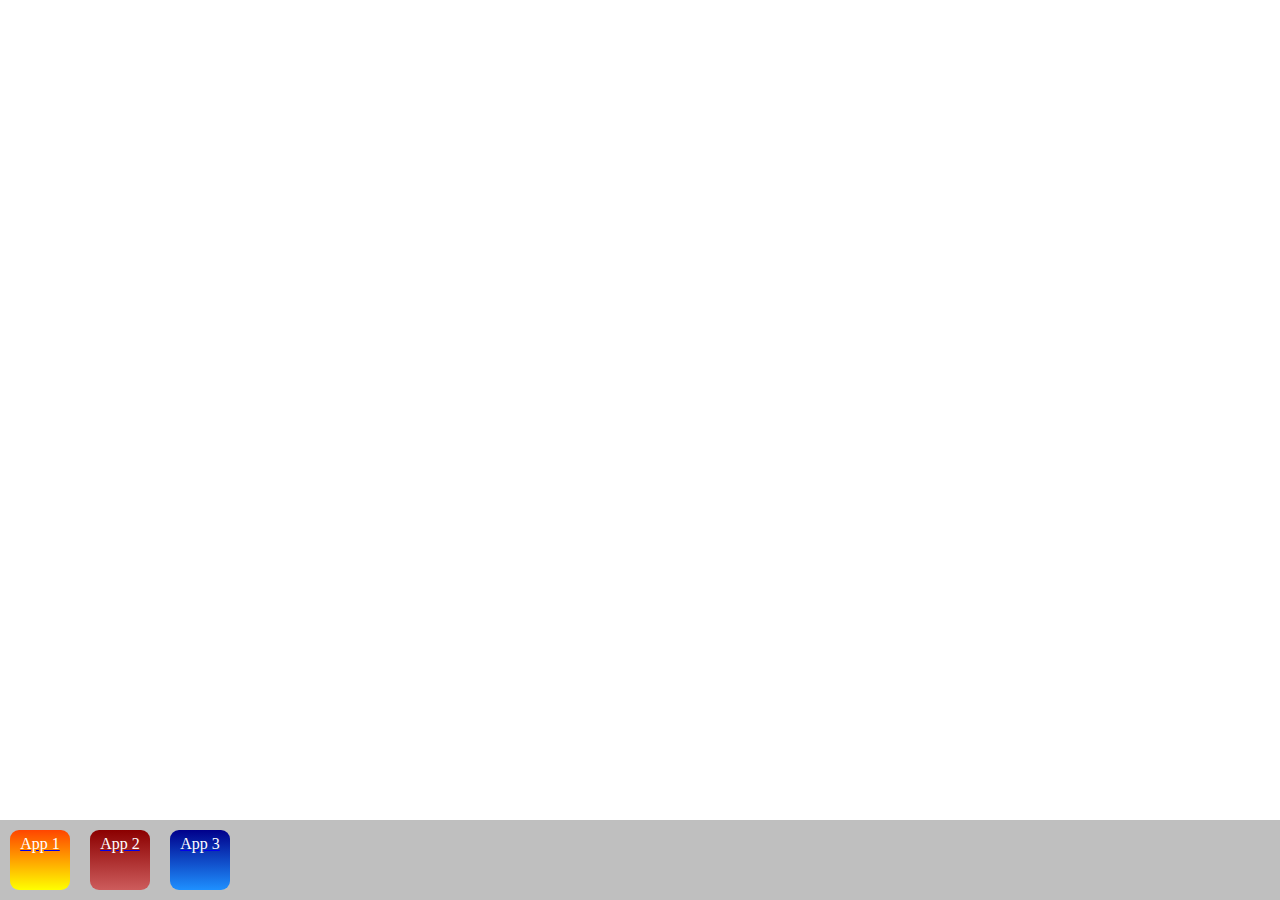
==== examination/client/debug/index.html @ 3124ab58 "initial, added background and icons" ====
<!doctype html>

<html lang="en">
<head>
    <meta charset="utf-8">
    <title>Examination 3</title>
    <link rel="stylesheet" href="stylesheet/style.css">
    <link rel="stylesheet" href="https://maxcdn.bootstrapcdn.com/font-awesome/4.4.0/css/font-awesome.min.css">
</head>
<body>
<div class="container">



<footer>
    <div class="flex-container">
        <a href="#"><div class="flex-item" id="icon1">App 1</div></a>
        <a href="#"><div class="flex-item" id="icon2">App 2</div></a>
        <a href="#"><div class="flex-item" id="icon3">App 3</div></a>
    </div>
</footer>
</div>
<script src="javascript/build.js"></script>
</body>
</html>
---- examination/client/debug/stylesheet/style.css ----
* {
    margin: 0;
    padding: 0;
}

html {
    background: url("/image/background.jpg") no-repeat center center fixed;
    -webkit-background-size: cover;
    -moz-background-size: cover;
    -o-background-size: cover;
    background-size: cover;
    position: relative;
    min-height: 100%;
}

body {
    margin: 0 0 100px; /* bottom = footer height */
    padding: 25px;
}

footer {
    background-color: rgba(0, 0, 0, 0.25);
    position: absolute;
    left: 0;
    bottom: 0;
    height: 80px;
    width: 100%;
    overflow:hidden;
}

.flex-container {
    display: -webkit-flex;
    display: flex;
}

.flex-item {
    border-radius: 15%;
    width: 50px;
    height: 50px;
    margin: 10px;
    padding: 5px;
    text-align: center;
    color: white;
}

.flex-item:hover {
    margin-top: 3px;
    margin-bottom: 3px;
    transition-duration: 100ms;
}

#icon1 {
    background: red; /* For browsers that do not support gradients */
    background: -webkit-linear-gradient(orangered, yellow); /* For Safari 5.1 to 6.0 */
    background: -o-linear-gradient(orangered, yellow); /* For Opera 11.1 to 12.0 */
    background: -moz-linear-gradient(orangered, yellow); /* For Firefox 3.6 to 15 */
    background: linear-gradient(orangered, yellow); /* Standard syntax */
}

#icon2 {
    background: red; /* For browsers that do not support gradients */
    background: -webkit-linear-gradient(darkred, indianred); /* For Safari 5.1 to 6.0 */
    background: -o-linear-gradient(darkred, indianred); /* For Opera 11.1 to 12.0 */
    background: -moz-linear-gradient(darkred, indianred); /* For Firefox 3.6 to 15 */
    background: linear-gradient(darkred, indianred); /* Standard syntax */
}

#icon3 {
    background: red; /* For browsers that do not support gradients */
    background: -webkit-linear-gradient(darkblue, dodgerblue); /* For Safari 5.1 to 6.0 */
    background: -o-linear-gradient(darkblue, dodgerblue); /* For Opera 11.1 to 12.0 */
    background: -moz-linear-gradient(darkblue, dodgerblue); /* For Firefox 3.6 to 15 */
    background: linear-gradient(darkblue, dodgerblue); /* Standard syntax */
}
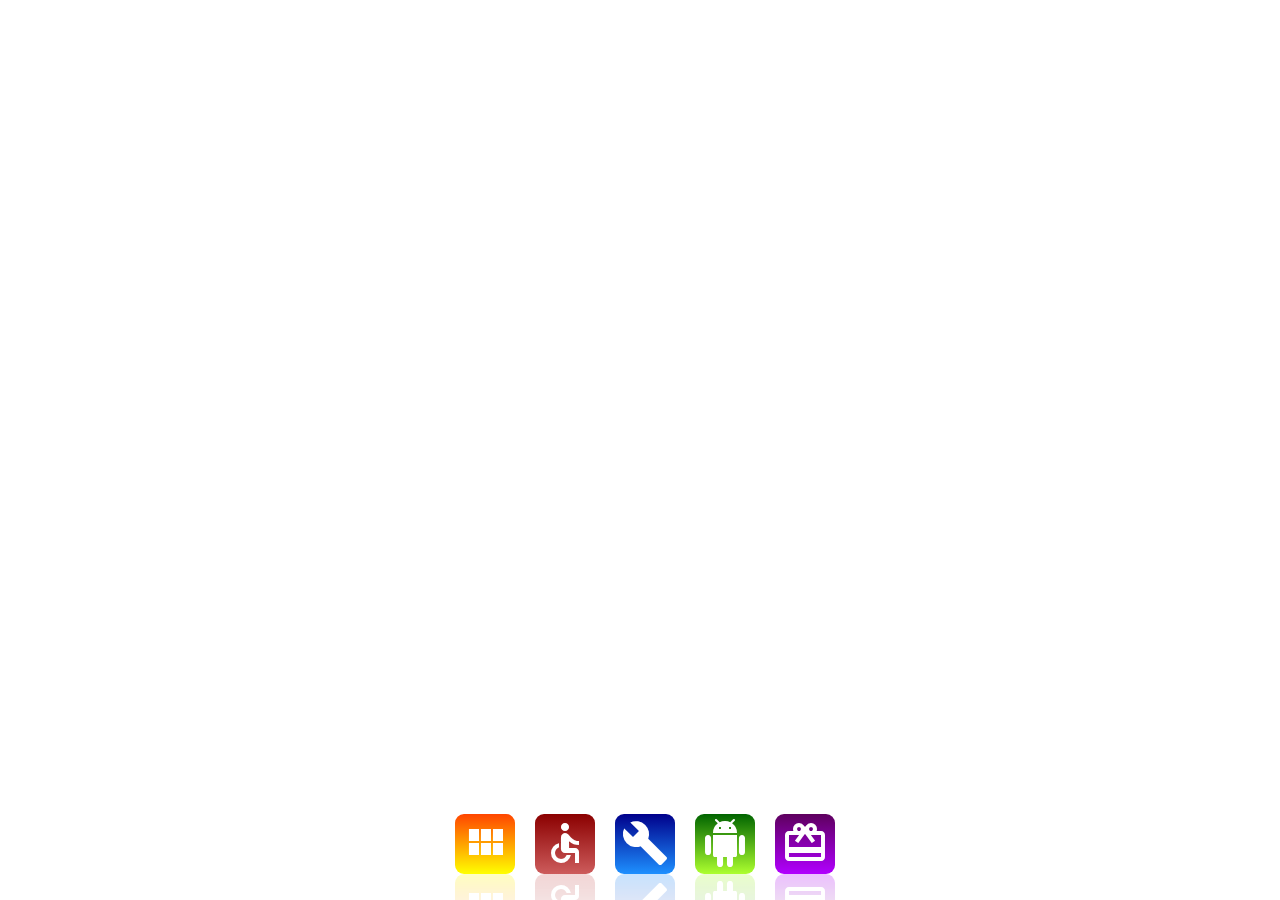
==== commit 5a9723ca: "changes to CSS" ====
--- a/examination/client/debug/index.html
+++ b/examination/client/debug/index.html
@@ -6,20 +6,37 @@
     <title>Examination 3</title>
     <link rel="stylesheet" href="stylesheet/style.css">
     <link rel="stylesheet" href="https://maxcdn.bootstrapcdn.com/font-awesome/4.4.0/css/font-awesome.min.css">
+    <link href="https://fonts.googleapis.com/icon?family=Material+Icons" rel="stylesheet">
 </head>
 <body>
-<div class="container">
+<template id="quizTemplate">
+    <a href="#" class="memory"><img src="image/0.png" alt="A memory brick" class="memoryPic"></a>
+</template>
+<template id="windowTemplate">
+    <div class="point" data-x="0" data-y="0">
+        <i class="material-icons md-18">view_module</i><p class="titleText">Title</p>
+        <div class="pointContent">
+            <button class="startMemory"><i class="material-icons md-36">play_arrow</i></button>
+            <div id="memoryContainer">
+            </div>
+        </div>
+    </div>
+</template>
 
+<div id="container">
 
+</div>
+<footer>
 
-<footer>
     <div class="flex-container">
-        <a href="#"><div class="flex-item" id="icon1">App 1</div></a>
-        <a href="#"><div class="flex-item" id="icon2">App 2</div></a>
-        <a href="#"><div class="flex-item" id="icon3">App 3</div></a>
+        <a href="#"><div class="flex-item" id="icon1"><i class="material-icons md-48">view_module</i></div></a>
+        <a href="#"><div class="flex-item" id="icon2"><i class="material-icons md-48">accessible</i></div></a>
+        <a href="#"><div class="flex-item" id="icon3"><i class="material-icons md-48">build</i></div></a>
+        <a href="#"><div class="flex-item" id="icon4"><i class="material-icons md-48">android</i></div></a>
+        <a href="#"><div class="flex-item" id="icon5"><i class="material-icons md-48">card_giftcard</i></div></a>
     </div>
+    <div id="iconPlatform"></div>
 </footer>
-</div>
 <script src="javascript/build.js"></script>
 </body>
 </html>
--- a/examination/client/debug/stylesheet/style.css
+++ b/examination/client/debug/stylesheet/style.css
@@ -1,6 +1,9 @@
 * {
     margin: 0;
     padding: 0;
+    -webkit-user-select: none; /* Chrome/Safari */
+    -moz-user-select: none; /* Firefox */
+    -ms-user-select: none; /* IE10+ */
 }
 
 html {
@@ -15,60 +18,211 @@
 
 body {
     margin: 0 0 100px; /* bottom = footer height */
-    padding: 25px;
+    padding: 0;
+    overflow: hidden;
 }
 
 footer {
-    background-color: rgba(0, 0, 0, 0.25);
-    position: absolute;
-    left: 0;
+    position: absolute;
+    left: 25%;
     bottom: 0;
-    height: 80px;
+    width: 50%;
+    border-top-left-radius: 25px;
+    border-top-right-radius: 25px;
+    display: table;
+    text-align: center;
+    margin-left:auto;
+    margin-right:auto;
+}
+
+img {
+    width: 65px;
+}
+
+.removed {
+    visibility: hidden;
+}
+
+#iconPlatform {
+    background-image: url("/image/dock.png");
+    background-repeat: no-repeat;
+    height: 91px;
     width: 100%;
-    overflow:hidden;
+    min-width: 650px;
 }
 
 .flex-container {
     display: -webkit-flex;
     display: flex;
+    -ms-flex-align: center;
+    -webkit-align-items: center;
+    -webkit-box-align: center;
+    align-items: center;
+    justify-content: center;
+    height: 0;
+    margin-bottom: -35px;
 }
 
 .flex-item {
     border-radius: 15%;
     width: 50px;
     height: 50px;
-    margin: 10px;
+    margin: 0 10px 0 10px;
     padding: 5px;
     text-align: center;
     color: white;
+    -webkit-box-reflect: below 0px -webkit-gradient(linear, left top, left bottom, from(transparent), to(rgba(250, 250, 250, 0.25)));
+    transition-duration: 200ms;
 }
 
 .flex-item:hover {
+    margin-bottom: 50px;
+    transition-duration: 200ms;
+}
+
+#icon1 {
+    background: linear-gradient(orangered, yellow);
+}
+
+#icon1:hover {
+
+    background: linear-gradient(orangered, orangered);
+}
+
+#icon2 {
+    background: linear-gradient(darkred, indianred);
+}
+
+#icon2:hover {
+    background: darkred;
+}
+
+#icon3 {
+    background: linear-gradient(darkblue, dodgerblue);
+}
+
+#icon3:hover {
+    background: darkblue;
+}
+
+#icon4 {
+    background: linear-gradient(darkgreen, greenyellow);
+}
+
+#icon4:hover {
+    background: darkgreen;
+}
+
+#icon5 {
+    background: linear-gradient(#5e005e, #b100ff);
+}
+
+#icon5:hover {
+    background: #5e005e;
+}
+
+.window{
+    position: absolute;
+    background-color: rgba(0, 0, 0, 0.5);
+    width: 250px;
+    height: 250px;
+    cursor: default;
+}
+
+
+.point {
+    position: absolute;
+    top: 10%;
+    left: 10%;
+    width: 265px;
+    height: 25px;
+    background: rgba(0, 0, 0, 0.5);
+    cursor: move;
+    color: white;
+    border-top-left-radius: 5px;
+    border-top-right-radius: 5px;
+    background: -moz-linear-gradient(top,  rgba(0,0,0,0.25) 0%, rgba(0,0,0,1) 100%);
+    background: -webkit-linear-gradient(top,  rgba(0,0,0,0.25) 0%,rgba(0,0,0,1) 100%);
+    background: linear-gradient(to bottom,  rgba(0,0,0,0.25) 0%,rgba(0,0,0,1) 100%);
+    filter: progid:DXImageTransform.Microsoft.gradient( startColorstr='#40000000', endColorstr='#000000',GradientType=0 );
+    text-indent: 5px;
+}
+
+.point:after {
+    position: absolute;
+    width: 265px;
+    height: 25px;
+    top: 150%;
+    left: 50%;
+    transform: translateX(-50%);
+    text-align: center;
+ }
+
+.pointContent {
+    position: relative;
     margin-top: 3px;
-    margin-bottom: 3px;
-    transition-duration: 100ms;
-}
-
-#icon1 {
-    background: red; /* For browsers that do not support gradients */
-    background: -webkit-linear-gradient(orangered, yellow); /* For Safari 5.1 to 6.0 */
-    background: -o-linear-gradient(orangered, yellow); /* For Opera 11.1 to 12.0 */
-    background: -moz-linear-gradient(orangered, yellow); /* For Firefox 3.6 to 15 */
-    background: linear-gradient(orangered, yellow); /* Standard syntax */
-}
-
-#icon2 {
-    background: red; /* For browsers that do not support gradients */
-    background: -webkit-linear-gradient(darkred, indianred); /* For Safari 5.1 to 6.0 */
-    background: -o-linear-gradient(darkred, indianred); /* For Opera 11.1 to 12.0 */
-    background: -moz-linear-gradient(darkred, indianred); /* For Firefox 3.6 to 15 */
-    background: linear-gradient(darkred, indianred); /* Standard syntax */
-}
-
-#icon3 {
-    background: red; /* For browsers that do not support gradients */
-    background: -webkit-linear-gradient(darkblue, dodgerblue); /* For Safari 5.1 to 6.0 */
-    background: -o-linear-gradient(darkblue, dodgerblue); /* For Opera 11.1 to 12.0 */
-    background: -moz-linear-gradient(darkblue, dodgerblue); /* For Firefox 3.6 to 15 */
-    background: linear-gradient(darkblue, dodgerblue); /* Standard syntax */
-}
+    width: 261px;
+    height: 350px;
+    background: rgba(255, 255, 255, 1);
+    cursor: default;
+    border: solid;
+    border-color: black;
+    border-width: 2px;
+    text-indent: 0;
+}
+
+.titleText {
+    pointer-events: none;
+    text-align: center;
+    padding-top: 3px;
+
+}
+.point i {
+    pointer-events: none;
+    padding-top: 3px;
+}
+
+.memoryPic {
+    border-radius: 10px;
+    margin-top: 3px;
+}
+
+.startMemory {
+    background: #0ec4bb;
+    background-image: -webkit-linear-gradient(top, #0ec4bb, #0b8f88);
+    background-image: -moz-linear-gradient(top, #0ec4bb, #0b8f88);
+    background-image: -ms-linear-gradient(top, #0ec4bb, #0b8f88);
+    background-image: -o-linear-gradient(top, #0ec4bb, #0b8f88);
+    background-image: linear-gradient(to bottom, #0ec4bb, #0b8f88);
+    -webkit-border-radius: 10px;
+    -moz-border-radius: 10px;
+    border-radius: 10px;
+    color: #ffffff;
+    padding: 0 20px 0 20px;
+    margin-top: 10px;
+    margin-bottom: 10px;
+}
+
+.startMemory:hover {
+    background: #5bcfc9;
+    cursor: pointer;
+}
+
+.material-icons.md-18 {
+    font-size: 18px;
+    position: absolute;
+    pointer-events: none;
+
+}
+.material-icons.md-24 {
+    font-size: 24px;
+    pointer-events: none;
+}
+.material-icons.md-36 {
+    font-size: 36px;
+    pointer-events: none;
+}
+.material-icons.md-48 {
+    font-size: 48px;
+    pointer-events: none;
+}
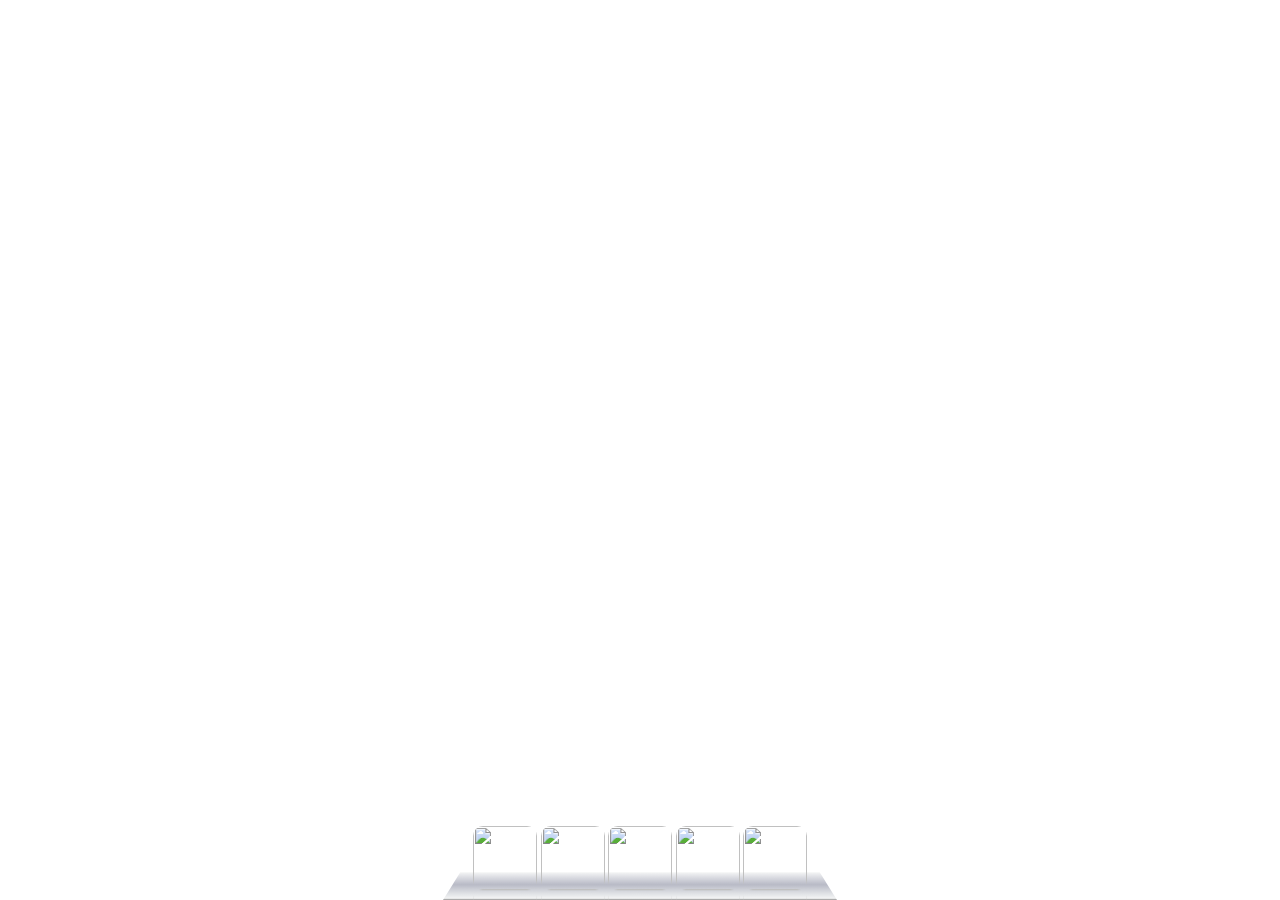
==== commit 2cffaa6c: "added popup window for confirmation of clear desktop" ====
--- a/examination/client/debug/index.html
+++ b/examination/client/debug/index.html
@@ -9,33 +9,66 @@
     <link href="https://fonts.googleapis.com/icon?family=Material+Icons" rel="stylesheet">
 </head>
 <body>
-<template id="quizTemplate">
+<template id="memoryTemplate">
     <a href="#" class="memory"><img src="image/0.png" alt="A memory brick" class="memoryPic"></a>
 </template>
-<template id="windowTemplate">
+<template id="memoryWindow">
     <div class="point" data-x="0" data-y="0">
-        <i class="material-icons md-18">view_module</i><p class="titleText">Title</p>
+        <img src="image/memory_icon.png" class="smallIcon"/><p class="titleText">Title</p>
         <div class="pointContent">
-            <button class="startMemory"><i class="material-icons md-36">play_arrow</i></button>
-            <div id="memoryContainer">
+            <button class="startMemory">Start Game</button>
+            <div class="memoryContainer">
             </div>
         </div>
     </div>
 </template>
 
 <div id="container">
+</div>
 
+<div class="overlay" id="overlay"></div>
+
+<div class="popup" id="popup">
+    <div class="popup-inner">
+        <input type="button" name="Close" class="s3-btn-close" value="&times;">
+
+        <div class="confirm">
+            <h1>Confirm your action</h1>
+            <p>Are you really <em>really</em> <strong>really</strong> sure that you want to clear the entire desktop?</p>
+            <button class="cancelPopup">Cancel</button>
+            <button class="confirmPopup">Confirm</button>
+        </div>
+    </div>
 </div>
+
 <footer>
-
-    <div class="flex-container">
-        <a href="#"><div class="flex-item" id="icon1"><i class="material-icons md-48">view_module</i></div></a>
-        <a href="#"><div class="flex-item" id="icon2"><i class="material-icons md-48">accessible</i></div></a>
-        <a href="#"><div class="flex-item" id="icon3"><i class="material-icons md-48">build</i></div></a>
-        <a href="#"><div class="flex-item" id="icon4"><i class="material-icons md-48">android</i></div></a>
-        <a href="#"><div class="flex-item" id="icon5"><i class="material-icons md-48">card_giftcard</i></div></a>
+    <div id="dock-container">
+        <div id="dock">
+            <ul>
+                <li>
+                    <span>Memory</span>
+                    <a href="#" id="memoryButton"><img src="image/memory.png"/></a>
+                </li>
+                <li>
+                    <span>Chat</span>
+                    <a href="#"><img src="image/chat.png"/></a>
+                </li>
+                <li>
+                    <span>test1</span>
+                    <a href="#"><img src="image/template.png"/></a>
+                </li>
+                <li>
+                    <span>test2</span>
+                    <a href="#"><img src="image/template.png"/></a>
+                </li>
+                <li>
+                    <span>Clear Desktop</span>
+                    <a href="#" id="clearAllButton"><img src="image/clear.png"/></a>
+                </li>
+            </ul>
+            <div class="base"></div>
+        </div>
     </div>
-    <div id="iconPlatform"></div>
 </footer>
 <script src="javascript/build.js"></script>
 </body>
--- a/examination/client/debug/stylesheet/style.css
+++ b/examination/client/debug/stylesheet/style.css
@@ -24,9 +24,7 @@
 
 footer {
     position: absolute;
-    left: 25%;
     bottom: 0;
-    width: 50%;
     border-top-left-radius: 25px;
     border-top-right-radius: 25px;
     display: table;
@@ -41,84 +39,6 @@
 
 .removed {
     visibility: hidden;
-}
-
-#iconPlatform {
-    background-image: url("/image/dock.png");
-    background-repeat: no-repeat;
-    height: 91px;
-    width: 100%;
-    min-width: 650px;
-}
-
-.flex-container {
-    display: -webkit-flex;
-    display: flex;
-    -ms-flex-align: center;
-    -webkit-align-items: center;
-    -webkit-box-align: center;
-    align-items: center;
-    justify-content: center;
-    height: 0;
-    margin-bottom: -35px;
-}
-
-.flex-item {
-    border-radius: 15%;
-    width: 50px;
-    height: 50px;
-    margin: 0 10px 0 10px;
-    padding: 5px;
-    text-align: center;
-    color: white;
-    -webkit-box-reflect: below 0px -webkit-gradient(linear, left top, left bottom, from(transparent), to(rgba(250, 250, 250, 0.25)));
-    transition-duration: 200ms;
-}
-
-.flex-item:hover {
-    margin-bottom: 50px;
-    transition-duration: 200ms;
-}
-
-#icon1 {
-    background: linear-gradient(orangered, yellow);
-}
-
-#icon1:hover {
-
-    background: linear-gradient(orangered, orangered);
-}
-
-#icon2 {
-    background: linear-gradient(darkred, indianred);
-}
-
-#icon2:hover {
-    background: darkred;
-}
-
-#icon3 {
-    background: linear-gradient(darkblue, dodgerblue);
-}
-
-#icon3:hover {
-    background: darkblue;
-}
-
-#icon4 {
-    background: linear-gradient(darkgreen, greenyellow);
-}
-
-#icon4:hover {
-    background: darkgreen;
-}
-
-#icon5 {
-    background: linear-gradient(#5e005e, #b100ff);
-}
-
-#icon5:hover {
-    background: #5e005e;
 }
 
 .window{
@@ -198,9 +118,10 @@
     -moz-border-radius: 10px;
     border-radius: 10px;
     color: #ffffff;
-    padding: 0 20px 0 20px;
+    padding: 12px 12px 12px 12px;
     margin-top: 10px;
     margin-bottom: 10px;
+
 }
 
 .startMemory:hover {
@@ -226,3 +147,215 @@
     font-size: 48px;
     pointer-events: none;
 }
+
+.smallIcon {
+    width: 20px;
+    float: left;
+    pointer-events: none;
+}
+
+
+
+/* Dock Bar */
+/* Based of https://dl.dropboxusercontent.com/u/1330446/demo/dock/dock.html */
+
+#dock-container {
+    position: fixed;
+    bottom: 0;
+    text-align: center;
+    width: 100%;
+}
+#dock {
+    position: relative;
+    display: inline-block;
+    -webkit-perspective: 400px;
+    -moz-perspective: 400px;
+}
+#dock .base {
+    position: absolute;
+    bottom: 0;
+    width: 100%;
+    height: 45px;
+    z-index: -10;
+
+    background: #f5f6f6;
+    background: -moz-linear-gradient(top,  #f5f6f6 0%, #dbdce2 21%, #b8bac6 49%, #dddfe3 80%, #f5f6f6 100%);
+    background: -webkit-linear-gradient(top,  #f5f6f6 0%,#dbdce2 21%,#b8bac6 49%,#dddfe3 80%,#f5f6f6 100%);
+    background: linear-gradient(to bottom,  #f5f6f6 0%,#dbdce2 21%,#b8bac6 49%,#dddfe3 80%,#f5f6f6 100%);
+    filter: progid:DXImageTransform.Microsoft.gradient( startColorstr='#f5f6f6', endColorstr='#f5f6f6',GradientType=0 );
+    opacity: 1;
+    border-bottom: 2px #aaa solid;
+    -webkit-transform-origin: 50% 100%;
+    -webkit-transform: rotateX(55deg);
+    -moz-transform-origin: 50% 100%;
+    -moz-transform: rotateX(55deg);
+    -o-transform-origin: 50% 100%;
+    -o-transform: rotateX(55deg);
+}
+#dock ul {
+    font-size: 14px;
+    padding: 0 30px;
+    margin: 0;
+}
+#dock li {
+    list-style-type: none;
+    display: inline-block;
+    position: relative;
+}
+#dock li span {
+    display: none;
+    position: absolute;
+    bottom: 140px;
+    left: 0;
+    width: 100%;
+    background-color: rgba(0, 0, 0, 0.5);
+    color: #fff;
+    padding: 4px 0 4px 0;
+    border-radius: 7px;
+}
+#dock li:hover span {
+    display: block;
+}
+#dock li img {
+    width: 64px;
+    height: 64px;
+    margin-bottom: 10px;
+    -webkit-gradient(linear, left top, left bottom, from(transparent), color-stop(0.7, transparent), to(rgba(255,255,255,.5)));
+    -webkit-box-reflect: below 0 -webkit-gradient(linear, left top, left bottom, from(transparent), to(rgba(250, 250, 250, 0.3)));
+    -webkit-linear-gradient(top, transparent, rgba(255,255,255,.3));
+    -webkit-transition: all 0.3s;
+    -webkit-transform-origin: 50% 100%;
+    -moz-transition: all 0.4s;
+    -moz-transform-origin: 50% 100%;
+    -o-transition: all 0.3s;
+    -o-transform-origin: 50% 100%;
+    border-radius: 10px;
+}
+#dock li:hover img {
+    -webkit-transform: scale(2);
+    -moz-transform: scale(2);
+    -o-transform: scale(2);
+    margin: 0 2em 0;
+}
+
+#dock li:hover + li img,
+#dock li.prev img {
+    -webkit-transform: scale(1.4);
+    -moz-transform: scale(1.4);
+    -o-transform: scale(1.4);
+    margin: 0 1.4em 10px;
+}
+
+
+
+
+/* Overlay for popup */
+
+.overlay {
+    background:rgba(0,0,0,0.8);
+    opacity:0.8;
+    filter:alpha(opacity=80);
+    position:absolute;
+    top:0;
+    bottom:0;
+    left:0;
+    right:0;
+    z-index:100;
+    animation: fade 1s ease 1 forwards;
+}
+
+/* Popup */
+.popup{
+    background:white;
+    position:absolute;
+    top:0;
+    left:0;
+    bottom:0;
+    right:0;
+    z-index:101;
+    width:500px;
+    height:200px;
+    margin:auto;
+    border-radius: 10px;
+    border-top: 1px solid white;
+    animation: fade 1s ease 1 forwards;
+}
+
+.popup .popup-inner{
+    position:relative;
+    padding:1em;
+}
+
+.popup .popup-inner input.s3-btn-close{
+    position:absolute;
+    top:-0.5em;
+    right:-0.5em;
+    background:black;
+    border:solid 2px white;
+    color:white;
+    cursor:pointer;
+    border-radius:24px;
+    outline:none;
+    padding: 4px 7px 4px 7px;
+}
+
+input.s3-btn{
+    background:#f1f1f1;
+    border:none;
+    width:200px;
+    height:50px;
+    cursor:pointer;
+    position:absolute;
+    top:0;
+    right:0;
+    bottom:0;
+    left:0;
+    margin:auto;
+}
+
+.s3-center{
+    text-align:center;
+}
+
+/* Popup content */
+
+.confirm h1 {
+    text-align: center;
+    font-size: 1.2rem;
+    margin: 1.5rem 1rem 0.5rem;
+}
+.confirm p {
+    text-align: center;
+    font-size: 1rem;
+    margin: 0 2rem 4.5rem;
+}
+.confirm button {
+    background: transparent;
+    border: none;
+    color: #1678E5;
+    height: 3rem;
+    font-size: 1rem;
+    width: 50%;
+    position: absolute;
+    bottom: 0;
+    cursor: pointer;
+}
+.confirm button:nth-of-type(1) {
+    border-top: 1px solid #B4B4B4;
+    border-right: 1px solid #B4B4B4;
+    left: 0;
+    border-radius: 0 0 0 10px;
+}
+.confirm button:nth-of-type(2) {
+    border-top: 1px solid #B4B4B4;
+    right: 0;
+    border-radius: 0 0 10px 0;
+}
+.confirm button:focus,
+.confirm button:hover {
+    font-weight: bold;
+    background: #EFEFEF;
+}
+.confirm button:active {
+    background: #D6D6D6;
+}
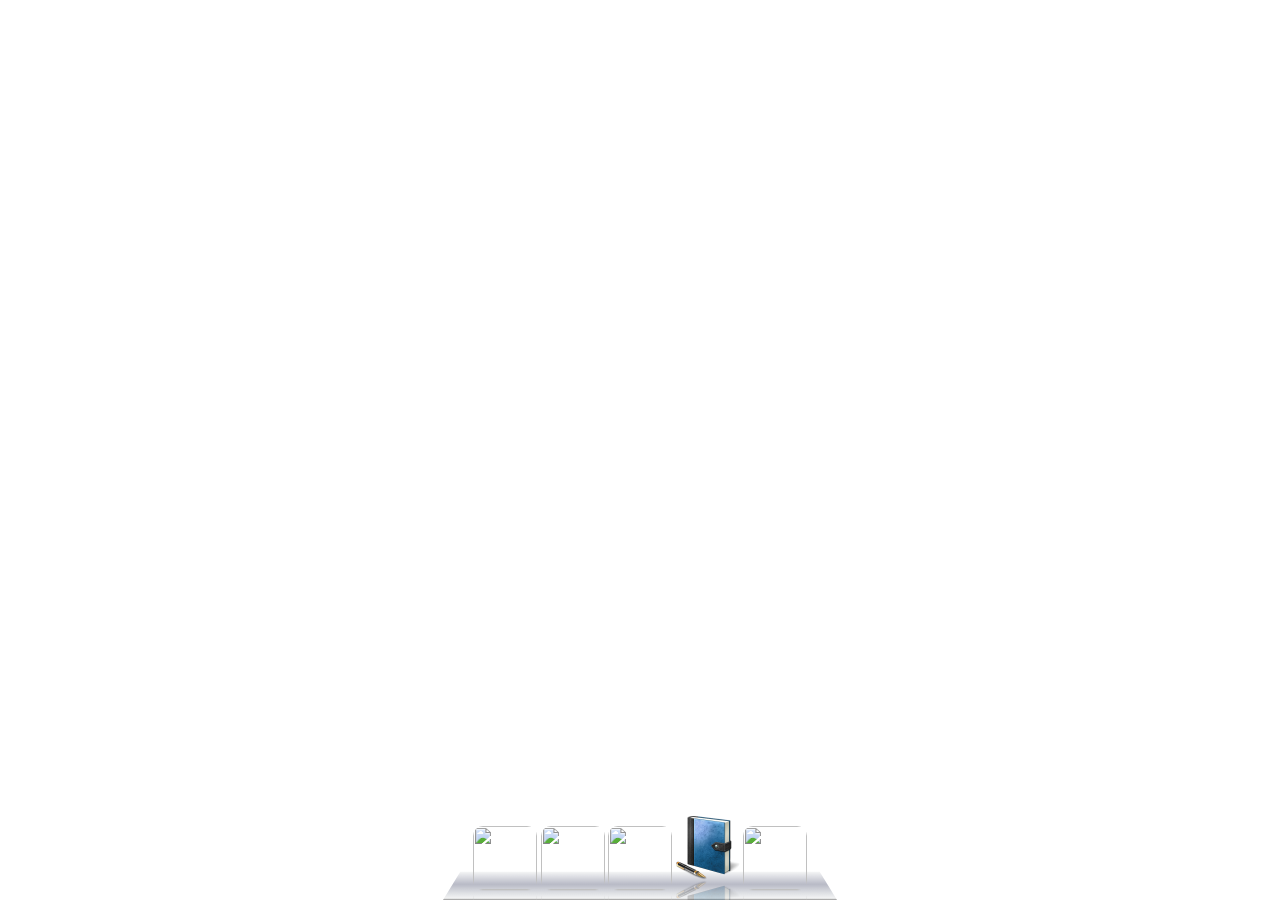
==== commit 217da6f7: "added guestbook with disqus" ====
--- a/examination/client/debug/index.html
+++ b/examination/client/debug/index.html
@@ -10,20 +10,144 @@
 </head>
 <body>
 <template id="memoryTemplate">
-    <a href="#" class="memory"><img src="image/0.png" alt="A memory brick" class="memoryPic"></a>
+    <a href="#" class="memory"><img src="image/0.png" alt="A memory brick" class="memoryPic" draggable="false"></a>
+</template>
+<template id="memoryWin">
+    <img src="image/win.png" alt="You won!" class="memoryWin">
+    <p class="memoryWinTries"></p>
 </template>
 <template id="memoryWindow">
-    <div class="point" data-x="0" data-y="0">
-        <img src="image/memory_icon.png" class="smallIcon"/><p class="titleText">Title</p>
+    <div class="point memoryWindow" data-x="0" data-y="0">
+        <img src="image/memory_icon.png" class="smallIcon"/><p class="titleText">Memory</p>
         <div class="pointContent">
             <button class="startMemory">Start Game</button>
+            <div class="styled-select">
+            <select title="Size">
+                <option selected>1</option>
+                <option>2</option>
+                <option>3</option>
+                <option>4</option>
+            </select>
+            <div class="select-button"><div class="small-arrow-down"></div></div>
+        </div>
             <div class="memoryContainer">
             </div>
         </div>
     </div>
 </template>
 
+
+<template id="initialMemory">
+    <div class="window memory" data-x="0" data-y="0">
+        <nav>
+            <a href="#" class="close"></a>
+            <!--<a href="#" class="minimize"></a>-->
+            <!--<a href="#" class="maximize"></a>-->
+            <h1>Memory - Linux edition</h1>
+        </nav>
+        <div class="windowContainer">
+            <button class="startMemory">Start Game</button>
+            <div class="styled-select">
+                <select title="Size">
+                    <option selected>1</option>
+                    <option>2</option>
+                    <option>3</option>
+                    <option>4</option>
+                </select>
+                <div class="select-button"><div class="small-arrow-down"></div></div>
+            </div>
+            <div class="memoryContainer">
+            </div>
+        </div>
+    </div>
+</template>
+
+<template id="initialChat">
+    <div class="window chat" data-x="0" data-y="0">
+        <nav>
+            <a href="#" class="close"></a>
+            <!--<a href="#" class="minimize"></a>-->
+            <!--<a href="#" class="maximize"></a>-->
+            <h1>Chat</h1>
+        </nav>
+        <div class="windowContainer">
+            <h2>Choose your nickname:</h2>
+            <input title="Username" type="text" class="userName" name="Nickname" placeholder="Nickname.." maxlength="18" autofocus>
+            <a href="#" class="button">Submit</a>
+        </div>
+    </div>
+</template>
+
+<template id="guestbook">
+    <div class="window guestbook" data-x="0" data-y="0">
+        <nav>
+            <a href="#" class="close"></a>
+            <!--<a href="#" class="minimize"></a>-->
+            <!--<a href="#" class="maximize"></a>-->
+            <h1>Guestbook</h1>
+        </nav>
+        <div class="windowContainer">
+            <div id="disqus_thread"></div>
+            <script>
+                /**
+                 *  RECOMMENDED CONFIGURATION VARIABLES: EDIT AND UNCOMMENT THE SECTION BELOW TO INSERT DYNAMIC VALUES FROM YOUR PLATFORM OR CMS.
+                 *  LEARN WHY DEFINING THESE VARIABLES IS IMPORTANT: https://disqus.com/admin/universalcode/#configuration-variables
+                 */
+                /*
+                 var disqus_config = function () {
+                 this.page.url = PAGE_URL;  // Replace PAGE_URL with your page's canonical URL variable
+                 this.page.identifier = PAGE_IDENTIFIER; // Replace PAGE_IDENTIFIER with your page's unique identifier variable
+                 };
+                 */
+                (function() {  // DON'T EDIT BELOW THIS LINE
+                    var d = document, s = d.createElement('script');
+
+                    s.src = '//lokecarlsson.disqus.com/embed.js';
+
+                    s.setAttribute('data-timestamp', +new Date());
+                    (d.head || d.body).appendChild(s);
+                })();
+            </script>
+
+        </div>
+    </div>
+</template>
+
+<template id="chatWindow">
+    <div class="chatContainer">
+        <div class="textContainer">
+            <ul class="textArea">
+            </ul>
+        </div>
+        <input title="Chat" type="text" class="chatBox" name="chatBox" autofocus>
+        <button class="sendChat">
+            <img src="image/send.png" alt="submit" class="sendPic"/>
+        </button>
+    </div>
+</template>
+
+
+
 <div id="container">
+</div>
+
+<div class="bsod hidden">
+    <div class="error">
+        <div class="error-header"><span>Windows</span></div>
+
+        <ul>
+            <li>A fatal exception C8 has occurred at E4D4:C1D5D6C9 in C4C 9E2(D4) +<br> </li>
+            <li>D9D6C3D2E2. The current application will be terminated.</li>
+            <li>Press any key if this wasn't what you expected.</li>
+            <li>Press ESC to close your application. You will lose any unsaved information in all tabs.</li>
+            <li><br></li>
+            <li>Technical information:</li>
+            <li>*** STOP: 0.000000D1 (0x0000000C, 0x00000002, 0x000000000, 0x000001337</li>
+            <li>*** trololol.sys - Adress 133700000 base at 101010, Datestamp 000000</li>
+        </ul>
+        <br><br>
+        <p class="center">Press any key to continue</p>
+    </div>
 </div>
 
 <div class="overlay" id="overlay"></div>
@@ -33,8 +157,8 @@
         <input type="button" name="Close" class="s3-btn-close" value="&times;">
 
         <div class="confirm">
-            <h1>Confirm your action</h1>
-            <p>Are you really <em>really</em> <strong>really</strong> sure that you want to clear the entire desktop?</p>
+            <h1>Clear Desktop</h1>
+            <p>Are you <strong>really</strong> sure that you want to clear the entire desktop?</p>
             <button class="cancelPopup">Cancel</button>
             <button class="confirmPopup">Confirm</button>
         </div>
@@ -47,23 +171,23 @@
             <ul>
                 <li>
                     <span>Memory</span>
-                    <a href="#" id="memoryButton"><img src="image/memory.png"/></a>
+                    <a href="#" id="memoryButton"><img src="image/brain.png"/></a>
                 </li>
                 <li>
                     <span>Chat</span>
-                    <a href="#"><img src="image/chat.png"/></a>
-                </li>
-                <li>
-                    <span>test1</span>
-                    <a href="#"><img src="image/template.png"/></a>
-                </li>
-                <li>
-                    <span>test2</span>
-                    <a href="#"><img src="image/template.png"/></a>
+                    <a href="#" id="chatButton"><img src="image/chat2.png"/></a>
+                </li>
+                <li>
+                    <span>Explorer</span>
+                    <a href="#" id="explorerButton"><img src="image/ie.png"/></a>
+                </li>
+                <li>
+                    <span>Guestbook</span>
+                    <a href="#" id="guestBookButton"><img src="image/guestbook.png"/></a>
                 </li>
                 <li>
                     <span>Clear Desktop</span>
-                    <a href="#" id="clearAllButton"><img src="image/clear.png"/></a>
+                    <a href="#" id="clearAllButton"><img src="image/trash.png"/></a>
                 </li>
             </ul>
             <div class="base"></div>
--- a/examination/client/debug/stylesheet/style.css
+++ b/examination/client/debug/stylesheet/style.css
@@ -7,7 +7,7 @@
 }
 
 html {
-    background: url("/image/background.jpg") no-repeat center center fixed;
+    background: url("/image/background3.jpg") no-repeat center center fixed;
     -webkit-background-size: cover;
     -moz-background-size: cover;
     -o-background-size: cover;
@@ -34,38 +34,44 @@
 }
 
 img {
-    width: 65px;
+    width: 85px;
+    height: 120px;
 }
 
 .removed {
     visibility: hidden;
 }
 
-.window{
+.window {
     position: absolute;
     background-color: rgba(0, 0, 0, 0.5);
     width: 250px;
     height: 250px;
     cursor: default;
-}
-
+    top: 20%;
+    left: 20%;
+}
+
+.guestbook {
+    width: 500px;
+    height: 600px;
+}
 
 .point {
     position: absolute;
     top: 10%;
     left: 10%;
-    width: 265px;
+    width: 262px;
     height: 25px;
     background: rgba(0, 0, 0, 0.5);
-    cursor: move;
-    color: white;
-    border-top-left-radius: 5px;
-    border-top-right-radius: 5px;
-    background: -moz-linear-gradient(top,  rgba(0,0,0,0.25) 0%, rgba(0,0,0,1) 100%);
-    background: -webkit-linear-gradient(top,  rgba(0,0,0,0.25) 0%,rgba(0,0,0,1) 100%);
-    background: linear-gradient(to bottom,  rgba(0,0,0,0.25) 0%,rgba(0,0,0,1) 100%);
-    filter: progid:DXImageTransform.Microsoft.gradient( startColorstr='#40000000', endColorstr='#000000',GradientType=0 );
+    cursor: default;
+    color: #676767;
+    background: #e5e3e5;
+    background: linear-gradient(#ebebeb, #cecdce);
+    border-top: 1px solid #f4f3f4;
+    border-bottom: 1px solid #afaeaf;
     text-indent: 5px;
+    border-radius: 6px 6px 0 0;
 }
 
 .point:after {
@@ -85,10 +91,16 @@
     height: 350px;
     background: rgba(255, 255, 255, 1);
     cursor: default;
-    border: solid;
-    border-color: black;
-    border-width: 2px;
     text-indent: 0;
+}
+
+.chatWindow {
+    width: 400px;
+    height: 500px;
+}
+
+.chatTitle {
+    width: 400px;
 }
 
 .titleText {
@@ -105,6 +117,20 @@
 .memoryPic {
     border-radius: 10px;
     margin-top: 3px;
+    margin-left: 5px;
+}
+
+.memoryWin {
+    width: 355px;
+    height: inherit;
+    margin-top: 75px;
+}
+
+.memoryWinTries {
+    color: black;
+    text-align: center;
+    font-size: 20px;
+    font-weight: bold;
 }
 
 .startMemory {
@@ -119,7 +145,7 @@
     border-radius: 10px;
     color: #ffffff;
     padding: 12px 12px 12px 12px;
-    margin-top: 10px;
+    margin-top: 0;
     margin-bottom: 10px;
 
 }
@@ -127,31 +153,144 @@
 .startMemory:hover {
     background: #5bcfc9;
     cursor: pointer;
-}
-
-.material-icons.md-18 {
-    font-size: 18px;
-    position: absolute;
-    pointer-events: none;
-
-}
-.material-icons.md-24 {
-    font-size: 24px;
-    pointer-events: none;
-}
-.material-icons.md-36 {
-    font-size: 36px;
-    pointer-events: none;
-}
-.material-icons.md-48 {
-    font-size: 48px;
-    pointer-events: none;
 }
 
 .smallIcon {
     width: 20px;
     float: left;
     pointer-events: none;
+    margin-left: 5px;
+    margin-top: 3px;
+}
+
+/* Window */
+
+.window {
+    background: -webkit-linear-gradient(rgba(233, 233, 233, 1.0), rgba(178, 178, 178, 1.0) 21px, #6A6A6A 1px, #EDEDED, #EDEDED 23px);
+    margin: 0 auto;
+    border-radius: 5px;
+    box-shadow:inset 0 1px 0 rgba(255,255,255,.6), 0 22px 70px 4px rgba(0,0,0,0.56), 0 0 0 1px rgba(0, 0, 0, 0.3);
+    padding: 3px 5px;
+    text-align: left;
+    position:absolute;
+}
+
+.chat {
+    height: 450px;
+    width: 400px;
+}
+
+.memory {
+    height: 650px;
+    width: 400px;
+}
+
+.windowContainer {
+    padding:15px;
+}
+h1 {
+    font: normal normal 13px/20px "Lucida Grande", "Lucida Sans Unicode", sans-serif;
+    text-align: center;
+    position:relative;
+    z-index:2;
+    top:-23px;
+    text-shadow: 0 1px 0 rgba(255, 255, 255, 0.6);
+    color:#444;
+}
+h2 {
+    font: normal bold 13px/20px "Lucida Grande", "Lucida Sans Unicode", sans-serif;
+    margin-bottom:3px;
+}
+p {
+    font: normal normal 11px/14px "Lucida Grande", "Lucida Sans Unicode", sans-serif;
+    padding-top: 3px;
+}
+h2, p {
+    text-align: center;
+    margin-top: 100px;
+}
+p a,
+p a:link,
+p a:visited,
+p a:hover,
+p a:active {
+    border-bottom: 1px dotted #888;
+    text-decoration: none;
+    color: #000;
+}
+nav{
+    height:19px;
+}
+nav a {
+    display: inline-block;
+    margin: 2px 2px 3px 2px;
+    width: 12px;
+    height: 12px;
+    border-radius: 100%;
+    background: #f36;
+    box-shadow: 0 1px 0 rgba(255,255,255,.5);
+    text-indent: -9999px;
+    position: relative;
+}
+
+nav a:before {
+    content: '';
+    display: block;
+    position: absolute;
+    border-radius: 100%;
+    box-shadow:inset 0 1px 4px rgba(0, 0, 0, .8);
+    top: 0;
+    left: 0;
+    bottom: 0;
+    right: 0;
+}
+
+nav a:after {
+    content: '';
+    display: block;
+    position: absolute;
+    top: 2px;
+    left: 1px;
+    bottom: 1px;
+    right: 1px;
+    border-radius: 100%;
+    background: -webkit-linear-gradient(white, rgba(255, 255, 255, .9) 2%, white, rgba(255, 255, 255, .4) 16%, rgba(255, 255, 255, 0) 43%, rgba(255, 255, 255, .74), rgba(255, 255, 255, .7) 122%, rgba(255, 255, 255, .7));
+    box-shadow: inset 0 -3px 0 3px rgba(255, 255, 255, 0.2), inset 0 2px -5px 3px rgba(255, 255, 255, 0.2);
+}
+
+nav a.close {
+    background: #FD4E4E;
+}
+
+nav a.minimize {
+    background: #F3BB55;
+}
+
+nav a.maximize {
+    background: #96D16F;
+}
+
+.button {
+    font: normal normal 13px/20px "Lucida Grande", "Lucida Sans Unicode", sans-serif;
+    height: 21px;
+    width:79px;
+    background:-webkit-linear-gradient(white 2px,#FCFCFC, #F3F3F3 11px, #ECECEC 4px, #FCFCFC 54px);
+    display:block;
+    float:right;
+    margin-top:5px;
+    margin-right: 75px;
+    cursor: pointer;
+    text-align: center;
+    border-radius:4px;
+    box-shadow:inset 0 0 0 1px #909090, 0 1px 0 0 #DFDFDF;
+    color:#000;
+    text-decoration:none;
+}
+
+.userName {
+    margin-left: 60px;
+    margin-top: 6px;
+    width: 140px;
 }
 
 
@@ -333,12 +472,13 @@
     background: transparent;
     border: none;
     color: #1678E5;
-    height: 3rem;
+    height: 4rem;
     font-size: 1rem;
     width: 50%;
     position: absolute;
     bottom: 0;
     cursor: pointer;
+    margin-bottom: -24px;
 }
 .confirm button:nth-of-type(1) {
     border-top: 1px solid #B4B4B4;
@@ -359,3 +499,212 @@
 .confirm button:active {
     background: #D6D6D6;
 }
+
+
+/* Scrollbar */
+
+::-webkit-scrollbar {
+    width: 2px;
+    height: 2px;
+}
+::-webkit-scrollbar-button {
+    width: 0;
+    height: 0;
+}
+::-webkit-scrollbar-thumb {
+    background: #e1e1e1;
+    border: 0 none #ffffff;
+    border-radius: 50px;
+}
+::-webkit-scrollbar-thumb:hover {
+    background: #ffffff;
+}
+::-webkit-scrollbar-thumb:active {
+    background: #ffffff;
+}
+::-webkit-scrollbar-track {
+    background: #a1a1a1;
+    border: 0 none #ffffff;
+    border-radius: 50px;
+}
+::-webkit-scrollbar-track:hover {
+    background: #a1a1a1;
+}
+::-webkit-scrollbar-track:active {
+    background: #727272;
+}
+::-webkit-scrollbar-corner {
+    background: transparent;
+}
+
+
+/* Chat */
+
+.textContainer {
+    -webkit-user-select: text; /* Chrome/Safari */
+    -moz-user-select: text; /* Firefox */
+    -ms-user-select: text; /* IE10+ */
+    color: black;
+    overflow-y: auto;
+    overflow-x: hidden;
+    height: 375px;
+    border: 0;
+}
+
+.textArea {
+    -webkit-user-select: text; /* Chrome/Safari */
+    -moz-user-select: text; /* Firefox */
+    -ms-user-select: text; /* IE10+ */
+}
+
+.sendChat {
+    border: 0;
+    background: transparent;
+}
+
+.sendPic{
+    width: 30px;
+    height: 25px;
+    margin-top: -16px;
+    margin-left: 5px;
+    position: relative;
+    top: 8px;
+}
+
+.chatBox {
+    height: 22px;
+    width: 320px;
+    border-radius: 3px;
+    text-indent: 3px;
+
+}
+
+.chatBox:focus {
+    outline: 0;
+}
+
+/* Memory altervative sizes */
+
+.styled-select {
+    position: relative;
+    border: solid 1px #888888;
+    overflow: hidden;
+    display: block;
+    width: 12em;
+    margin: 7px 55px 0 10px;
+    font-size: 1em; /*use this to scale the select*/
+    float: left;
+}
+
+
+.styled-select select {
+    width:100%;
+    font-size: .9em;
+    height: 2em;
+    margin: 0;
+    background: rgb(0, 0, 27); /*IE Fallback*/
+    background: rgba(0, 0, 27, 0);
+    color:#888;
+    border:none;
+    outline:none;
+    display: inline-block;
+    -webkit-appearance:none;
+    -moz-appearance:none;
+    appearance:none;
+    cursor:pointer;
+}
+
+.styled-select select option {
+    background-color: #fff;
+}
+
+.styled-select .select-button {
+    background-color:#68696D;
+    right:0; top:0;
+    position:absolute;
+    pointer-events:none;
+    /*text-align: center; vertical-align: middle; */
+    width: 2em; height: 1.8em;
+}
+
+.styled-select .select-button .select-button-text {
+    color: #fff;
+    line-height: 1.8em;
+    text-align: center;
+    display: block;
+}
+
+.styled-select .select-button .select-button-text span{
+    font-size: 1em;
+}
+
+
+.small-arrow-down {
+    width: 0;
+    height: 0;
+    border-left: .4em solid transparent;
+    border-right: .4em solid transparent;
+    border-top: .4em solid #fff;
+    position: absolute;
+    top: 0;
+    bottom: 0;
+    left: 0;
+    right: 0;
+    margin: auto;
+}
+
+.lt-ie10 .styled-select {
+    background: #fff;
+    border: none;
+}
+
+.lt-ie10 .styled-select .select-button {
+    display: none;
+}
+
+/* BSOD */
+
+
+.bsod {
+    font-family: 'Lucida Console', 'Lucida Sans Typewriter', monaco, 'Bitstream Vera Sans Mono', monospace;
+    background: #0000AA;
+    position: fixed;
+    top: 0;
+    left: 0;
+    width: 100%;
+    height: 100%;
+    color: #fff;
+    margin: 0 auto;
+    z-index: 100000;
+}
+
+.error-header {
+    text-align: center;
+    margin-bottom: 10px;
+}
+
+.error-header span {
+    background: rgba(255, 255, 255, 0.7);
+    color: #0000AA;
+    margin: auto;
+}
+
+.error {
+    position: absolute;
+    font-size: 20px;
+    left: 25%;
+    top: 25%;
+}
+
+.center {
+    font-size: 25px;
+}
+
+ul
+{
+    list-style-type: none;
+}
+
+.hidden {
+    display: none;
+}
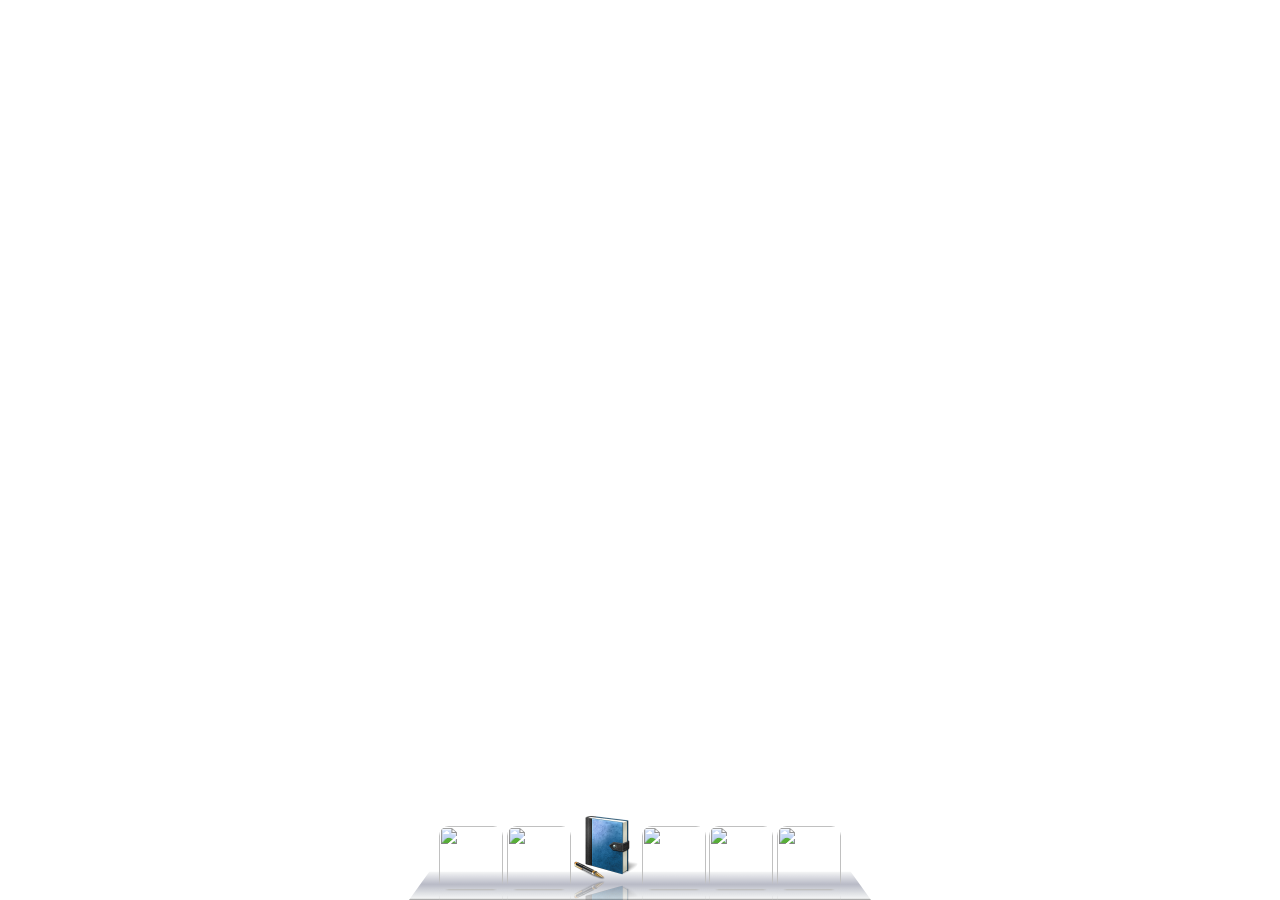
==== commit 2dd918fa: "fixing channel, not finished" ====
--- a/examination/client/debug/index.html
+++ b/examination/client/debug/index.html
@@ -3,7 +3,7 @@
 <html lang="en">
 <head>
     <meta charset="utf-8">
-    <title>Examination 3</title>
+    <title>Desktop</title>
     <link rel="stylesheet" href="stylesheet/style.css">
     <link rel="stylesheet" href="https://maxcdn.bootstrapcdn.com/font-awesome/4.4.0/css/font-awesome.min.css">
     <link href="https://fonts.googleapis.com/icon?family=Material+Icons" rel="stylesheet">
@@ -16,43 +16,23 @@
     <img src="image/win.png" alt="You won!" class="memoryWin">
     <p class="memoryWinTries"></p>
 </template>
-<template id="memoryWindow">
-    <div class="point memoryWindow" data-x="0" data-y="0">
-        <img src="image/memory_icon.png" class="smallIcon"/><p class="titleText">Memory</p>
-        <div class="pointContent">
-            <button class="startMemory">Start Game</button>
-            <div class="styled-select">
-            <select title="Size">
-                <option selected>1</option>
-                <option>2</option>
-                <option>3</option>
-                <option>4</option>
-            </select>
-            <div class="select-button"><div class="small-arrow-down"></div></div>
-        </div>
-            <div class="memoryContainer">
-            </div>
-        </div>
-    </div>
-</template>
-
 
 <template id="initialMemory">
     <div class="window memory" data-x="0" data-y="0">
         <nav>
             <a href="#" class="close"></a>
+            <img src="image/brain.png" class="tileIcon iconMemory"/>
             <!--<a href="#" class="minimize"></a>-->
             <!--<a href="#" class="maximize"></a>-->
             <h1>Memory - Linux edition</h1>
         </nav>
         <div class="windowContainer">
-            <button class="startMemory">Start Game</button>
+            <button class="startMemory osx">Start Game</button>
             <div class="styled-select">
-                <select title="Size">
-                    <option selected>1</option>
-                    <option>2</option>
-                    <option>3</option>
-                    <option>4</option>
+                <select title="Size" class="memorySize">
+                    <option value="16" selected>4x4</option>
+                    <option value="8">4x2</option>
+                    <option value="4">2x2</option>
                 </select>
                 <div class="select-button"><div class="small-arrow-down"></div></div>
             </div>
@@ -66,14 +46,16 @@
     <div class="window chat" data-x="0" data-y="0">
         <nav>
             <a href="#" class="close"></a>
+            <img src="image/chat2.png" class="tileIcon chatIcon"/>
             <!--<a href="#" class="minimize"></a>-->
             <!--<a href="#" class="maximize"></a>-->
             <h1>Chat</h1>
         </nav>
         <div class="windowContainer">
             <h2>Choose your nickname:</h2>
-            <input title="Username" type="text" class="userName" name="Nickname" placeholder="Nickname.." maxlength="18" autofocus>
-            <a href="#" class="button">Submit</a>
+            <input title="Username" type="text" class="userName textField" name="Nickname" placeholder="Nickname.." maxlength="18" autofocus>
+            <input title="channelname" type="text" class="channel textField" name="Channel" placeholder="Channel.. (optional)" maxlength="24">
+            <a href="#" class="button osx">Submit</a>
         </div>
     </div>
 </template>
@@ -82,6 +64,7 @@
     <div class="window guestbook" data-x="0" data-y="0">
         <nav>
             <a href="#" class="close"></a>
+            <img src="image/guestbook.png" class="tileIcon iconGuestbook"/>
             <!--<a href="#" class="minimize"></a>-->
             <!--<a href="#" class="maximize"></a>-->
             <h1>Guestbook</h1>
@@ -102,13 +85,33 @@
                 (function() {  // DON'T EDIT BELOW THIS LINE
                     var d = document, s = d.createElement('script');
 
-                    s.src = '//lokecarlsson.disqus.com/embed.js';
+                    s.src = '//lokedesktop.disqus.com/embed.js';
 
                     s.setAttribute('data-timestamp', +new Date());
                     (d.head || d.body).appendChild(s);
                 })();
             </script>
 
+        </div>
+    </div>
+</template>
+
+<template id="settings">
+    <div class="window settings" data-x="0" data-y="0">
+        <nav>
+            <a href="#" class="close"></a>
+            <img src="image/settings.png" class="tileIcon settingsIcon"/>
+            <!--<a href="#" class="minimize"></a>-->
+            <!--<a href="#" class="maximize"></a>-->
+            <h1>Settings</h1>
+        </nav>
+        <div class="windowContainer">
+            <img src="image/background.jpg" class="background background1"/>
+            <img src="image/background1.jpg" class="background background2"/>
+            <img src="image/background2.jpg" class="background background3"/>
+            <img src="image/background3.jpg" class="background background4"/>
+            <img src="image/background4.jpg" class="background background5"/>
+            <img src="image/background5.jpg" class="background background6"/>
         </div>
     </div>
 </template>
@@ -119,7 +122,7 @@
             <ul class="textArea">
             </ul>
         </div>
-        <input title="Chat" type="text" class="chatBox" name="chatBox" autofocus>
+        <input title="Chat" type="text" class="chatBox textField" name="chatBox" autofocus>
         <button class="sendChat">
             <img src="image/send.png" alt="submit" class="sendPic"/>
         </button>
@@ -134,12 +137,11 @@
 <div class="bsod hidden">
     <div class="error">
         <div class="error-header"><span>Windows</span></div>
-
         <ul>
             <li>A fatal exception C8 has occurred at E4D4:C1D5D6C9 in C4C 9E2(D4) +<br> </li>
             <li>D9D6C3D2E2. The current application will be terminated.</li>
             <li>Press any key if this wasn't what you expected.</li>
-            <li>Press ESC to close your application. You will lose any unsaved information in all tabs.</li>
+            <li>Press ALT + F4 to close your application. You will lose any unsaved information in all tabs.</li>
             <li><br></li>
             <li>Technical information:</li>
             <li>*** STOP: 0.000000D1 (0x0000000C, 0x00000002, 0x000000000, 0x000001337</li>
@@ -178,12 +180,16 @@
                     <a href="#" id="chatButton"><img src="image/chat2.png"/></a>
                 </li>
                 <li>
+                    <span>Guestbook</span>
+                    <a href="#" id="guestBookButton"><img src="image/guestbook.png"/></a>
+                </li>
+                <li>
                     <span>Explorer</span>
                     <a href="#" id="explorerButton"><img src="image/ie.png"/></a>
                 </li>
                 <li>
-                    <span>Guestbook</span>
-                    <a href="#" id="guestBookButton"><img src="image/guestbook.png"/></a>
+                    <span>Settings</span>
+                    <a href="#" id="settingsButton"><img src="image/settings.png"/></a>
                 </li>
                 <li>
                     <span>Clear Desktop</span>
--- a/examination/client/debug/stylesheet/style.css
+++ b/examination/client/debug/stylesheet/style.css
@@ -7,7 +7,7 @@
 }
 
 html {
-    background: url("/image/background3.jpg") no-repeat center center fixed;
+    background: url("/image/background.jpg") no-repeat center center fixed;
     -webkit-background-size: cover;
     -moz-background-size: cover;
     -o-background-size: cover;
@@ -33,9 +33,21 @@
     margin-right:auto;
 }
 
-img {
-    width: 85px;
-    height: 120px;
+.background {
+    width: 182px;
+    height: 150px;
+    cursor: pointer;
+}
+
+.memoryPic {
+    width: 90px;
+    height: 130px;
+}
+
+.container {
+    font: normal normal 13px/20px "Lucida Grande", "Lucida Sans Unicode", sans-serif;
+    text-shadow: 0 1px 0 rgba(255, 255, 255, 0.6);
+    color:#444;
 }
 
 .removed {
@@ -57,67 +69,22 @@
     height: 600px;
 }
 
-.point {
-    position: absolute;
-    top: 10%;
-    left: 10%;
-    width: 262px;
-    height: 25px;
-    background: rgba(0, 0, 0, 0.5);
-    cursor: default;
-    color: #676767;
-    background: #e5e3e5;
-    background: linear-gradient(#ebebeb, #cecdce);
-    border-top: 1px solid #f4f3f4;
-    border-bottom: 1px solid #afaeaf;
-    text-indent: 5px;
-    border-radius: 6px 6px 0 0;
-}
-
-.point:after {
-    position: absolute;
-    width: 265px;
-    height: 25px;
-    top: 150%;
-    left: 50%;
-    transform: translateX(-50%);
-    text-align: center;
- }
-
-.pointContent {
-    position: relative;
-    margin-top: 3px;
-    width: 261px;
-    height: 350px;
-    background: rgba(255, 255, 255, 1);
-    cursor: default;
-    text-indent: 0;
-}
-
-.chatWindow {
+.settings {
     width: 400px;
     height: 500px;
 }
 
-.chatTitle {
-    width: 400px;
-}
-
-.titleText {
-    pointer-events: none;
-    text-align: center;
-    padding-top: 3px;
-
-}
-.point i {
-    pointer-events: none;
-    padding-top: 3px;
+#disqus_thread {
+    overflow-x: inherit;
+    overflow-y: scroll;
+    height: 555px;
+    padding-right: 15px;
 }
 
 .memoryPic {
     border-radius: 10px;
     margin-top: 3px;
-    margin-left: 5px;
+    margin-left: 2px;
 }
 
 .memoryWin {
@@ -131,28 +98,6 @@
     text-align: center;
     font-size: 20px;
     font-weight: bold;
-}
-
-.startMemory {
-    background: #0ec4bb;
-    background-image: -webkit-linear-gradient(top, #0ec4bb, #0b8f88);
-    background-image: -moz-linear-gradient(top, #0ec4bb, #0b8f88);
-    background-image: -ms-linear-gradient(top, #0ec4bb, #0b8f88);
-    background-image: -o-linear-gradient(top, #0ec4bb, #0b8f88);
-    background-image: linear-gradient(to bottom, #0ec4bb, #0b8f88);
-    -webkit-border-radius: 10px;
-    -moz-border-radius: 10px;
-    border-radius: 10px;
-    color: #ffffff;
-    padding: 12px 12px 12px 12px;
-    margin-top: 0;
-    margin-bottom: 10px;
-
-}
-
-.startMemory:hover {
-    background: #5bcfc9;
-    cursor: pointer;
 }
 
 .smallIcon {
@@ -163,10 +108,27 @@
     margin-top: 3px;
 }
 
+.textField {
+    font-family: -apple-system, HelveticaNeue, 'Helvetica Neue', 'Lucida Grande', Arial, sans-serif;
+    font-size: 10pt;
+    height: 20px;
+    border-top: none;
+    border-right: none;
+    border-left: none;
+    border-bottom: 1px solid #c1c0c1;
+    border-radius: 4px;
+    cursor: default;
+    outline: none;
+}
+
+.textField:focus {
+    box-shadow: 0 0 0 4px #8dbcea;
+}
+
 /* Window */
 
 .window {
-    background: -webkit-linear-gradient(rgba(233, 233, 233, 1.0), rgba(178, 178, 178, 1.0) 21px, #6A6A6A 1px, #EDEDED, #EDEDED 23px);
+    background: -webkit-linear-gradient(rgba(233, 233, 233, 1.0), rgba(178, 178, 178, 1.0) 28px, #6A6A6A 1px, #EDEDED, #EDEDED 23px);
     margin: 0 auto;
     border-radius: 5px;
     box-shadow:inset 0 1px 0 rgba(255,255,255,.6), 0 22px 70px 4px rgba(0,0,0,0.56), 0 0 0 1px rgba(0, 0, 0, 0.3);
@@ -188,27 +150,56 @@
 .windowContainer {
     padding:15px;
 }
+
+.tileIcon {
+    width: 18px;
+    height: 18px;
+    position: relative;
+    bottom: 1px;
+}
+
+.iconMemory {
+    margin-left: 90px;
+}
+
+.iconGuestbook {
+    margin-left: 180px;
+}
+
+.settingsIcon {
+    margin-left: 140px;
+}
+
+.chatIcon {
+    margin-left: 150px;
+}
+
 h1 {
     font: normal normal 13px/20px "Lucida Grande", "Lucida Sans Unicode", sans-serif;
     text-align: center;
     position:relative;
-    z-index:2;
     top:-23px;
     text-shadow: 0 1px 0 rgba(255, 255, 255, 0.6);
     color:#444;
-}
+    width: 95%;
+    left: 20px;
+}
+
 h2 {
     font: normal bold 13px/20px "Lucida Grande", "Lucida Sans Unicode", sans-serif;
     margin-bottom:3px;
 }
+
 p {
     font: normal normal 11px/14px "Lucida Grande", "Lucida Sans Unicode", sans-serif;
     padding-top: 3px;
 }
+
 h2, p {
     text-align: center;
     margin-top: 100px;
 }
+
 p a,
 p a:link,
 p a:visited,
@@ -218,9 +209,11 @@
     text-decoration: none;
     color: #000;
 }
+
 nav{
     height:19px;
 }
+
 nav a {
     display: inline-block;
     margin: 2px 2px 3px 2px;
@@ -399,7 +392,7 @@
     bottom:0;
     left:0;
     right:0;
-    z-index:100;
+    z-index:10000;
     animation: fade 1s ease 1 forwards;
 }
 
@@ -411,7 +404,7 @@
     left:0;
     bottom:0;
     right:0;
-    z-index:101;
+    z-index:10001;
     width:500px;
     height:200px;
     margin:auto;
@@ -478,7 +471,7 @@
     position: absolute;
     bottom: 0;
     cursor: pointer;
-    margin-bottom: -24px;
+    margin-bottom: -13px;
 }
 .confirm button:nth-of-type(1) {
     border-top: 1px solid #B4B4B4;
@@ -512,26 +505,26 @@
     height: 0;
 }
 ::-webkit-scrollbar-thumb {
-    background: #e1e1e1;
-    border: 0 none #ffffff;
+    background: #4f4f4f;
+    border: 0 none #4F4F4F;
     border-radius: 50px;
 }
 ::-webkit-scrollbar-thumb:hover {
-    background: #ffffff;
+    background: #4F4F4F;
 }
 ::-webkit-scrollbar-thumb:active {
-    background: #ffffff;
+    background: #4F4F4F;
 }
 ::-webkit-scrollbar-track {
-    background: #a1a1a1;
-    border: 0 none #ffffff;
+    background: #D2D2D2;
+    border: 0 none #4F4F4F;
     border-radius: 50px;
 }
 ::-webkit-scrollbar-track:hover {
-    background: #a1a1a1;
+    background: #D2D2D2;
 }
 ::-webkit-scrollbar-track:active {
-    background: #727272;
+    background: #D2D2D2;
 }
 ::-webkit-scrollbar-corner {
     background: transparent;
@@ -544,7 +537,6 @@
     -webkit-user-select: text; /* Chrome/Safari */
     -moz-user-select: text; /* Firefox */
     -ms-user-select: text; /* IE10+ */
-    color: black;
     overflow-y: auto;
     overflow-x: hidden;
     height: 375px;
@@ -576,7 +568,7 @@
     width: 320px;
     border-radius: 3px;
     text-indent: 3px;
-
+    margin-top: 8px;
 }
 
 .chatBox:focus {
@@ -662,6 +654,28 @@
     display: none;
 }
 
+.startMemory {
+    background: #0ec4bb;
+    background-image: -webkit-linear-gradient(top, #0ec4bb, #0b8f88);
+    background-image: -moz-linear-gradient(top, #0ec4bb, #0b8f88);
+    background-image: -ms-linear-gradient(top, #0ec4bb, #0b8f88);
+    background-image: -o-linear-gradient(top, #0ec4bb, #0b8f88);
+    background-image: linear-gradient(to bottom, #0ec4bb, #0b8f88);
+    -webkit-border-radius: 10px;
+    -moz-border-radius: 10px;
+    border-radius: 10px;
+    color: #ffffff;
+    padding: 12px 12px 12px 12px;
+    margin-top: 0;
+    margin-bottom: 10px;
+
+}
+
+.startMemory:hover {
+    background: #5bcfc9;
+    cursor: pointer;
+}
+
 /* BSOD */
 
 
@@ -708,3 +722,4 @@
 .hidden {
     display: none;
 }
+
